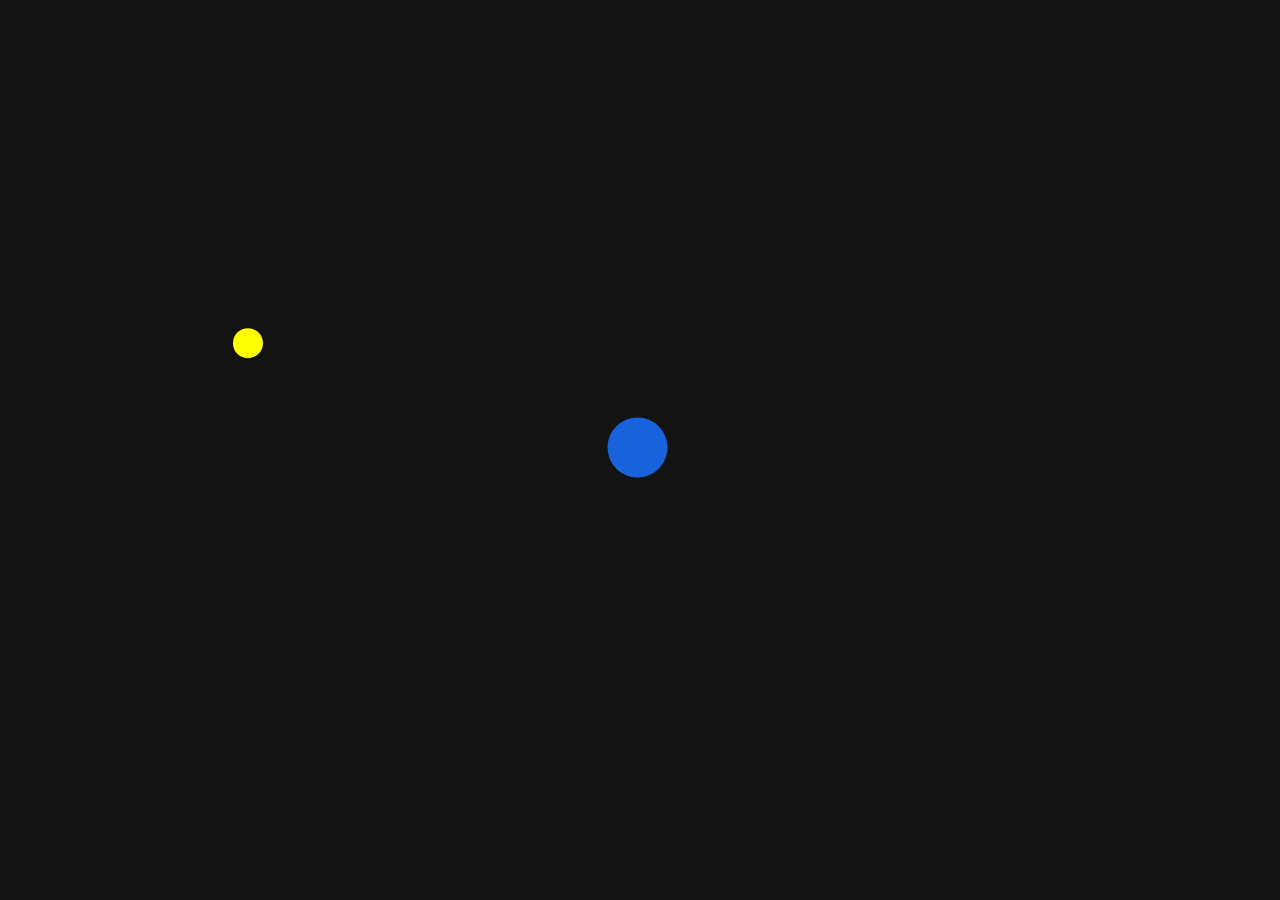
==== index.html @ c63b25b8 "added coin and randomized position" ====
<!DOCTYPE html>
<html lang="en">
<head>
    <meta charset="UTF-8">
    <meta name="viewport" content="width=device-width, initial-scale=1.0">
    <title>Web Game</title>
    <link rel="stylesheet" href="style.css">
</head>
<body>
    <div class="game_area">
        <svg width="100" height="100" id="player">
            <circle cx="50" cy="50" r="30" fill="#1863db" />
        </svg>
        <!-- enemy: #db1822 -->

        <svg width="100" height="100" id="coin">
            <circle cx="50" cy="50" r="15" fill="yellow"/>
        </svg>
    </div>
</body>
</html>
<script src="script.js"></script>
---- style.css ----
body{
    background-color: #131313;
    margin: 0;
    padding: 0;
}

#player{
    position: absolute;
    z-index: 1;
}
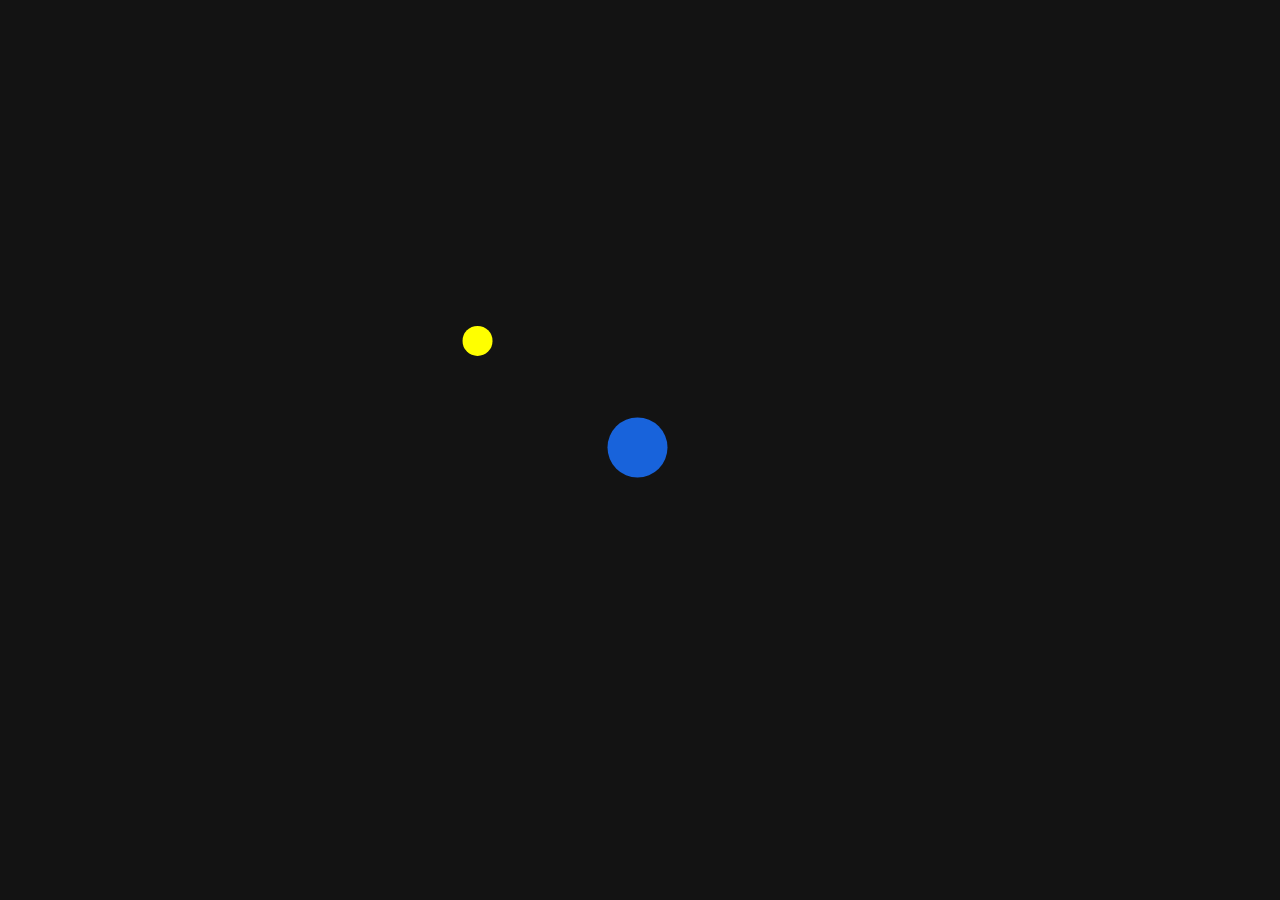
==== commit b3b75a80: "basic circle based collision detection" ====
--- a/index.html
+++ b/index.html
@@ -8,7 +8,7 @@
 </head>
 <body>
     <div class="game_area">
-        <svg width="100" height="100" id="player">
+        <svg width="100px" height="100px" id="player">
             <circle cx="50" cy="50" r="30" fill="#1863db" />
         </svg>
         <!-- enemy: #db1822 -->
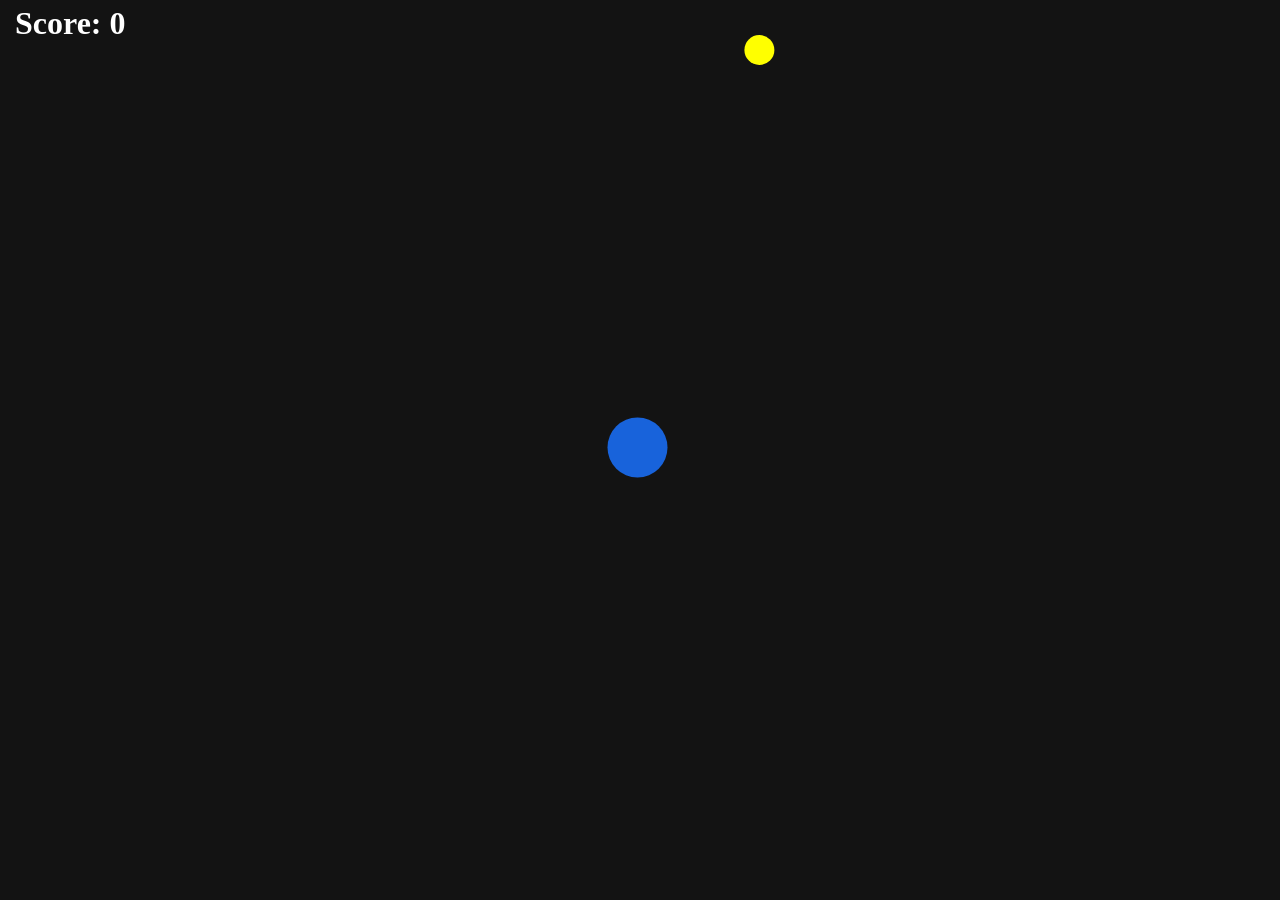
==== commit fe37be5b: "added score & counter" ====
--- a/index.html
+++ b/index.html
@@ -8,6 +8,8 @@
 </head>
 <body>
     <div class="game_area">
+        <h1 id="score_counter">Score: 0</h1>
+        <!-- <h2 id="highscore_counter">Highscore: 0</h2> -->
         <svg width="100px" height="100px" id="player">
             <circle cx="50" cy="50" r="30" fill="#1863db" />
         </svg>
--- a/style.css
+++ b/style.css
@@ -4,6 +4,14 @@
     padding: 0;
 }
 
+#score_counter{
+    position: absolute;
+    color: white;
+    text-align: left;
+    margin: 5px 0px 0px 15px;
+    z-index: 2;
+}
+
 #player{
     position: absolute;
     z-index: 1;
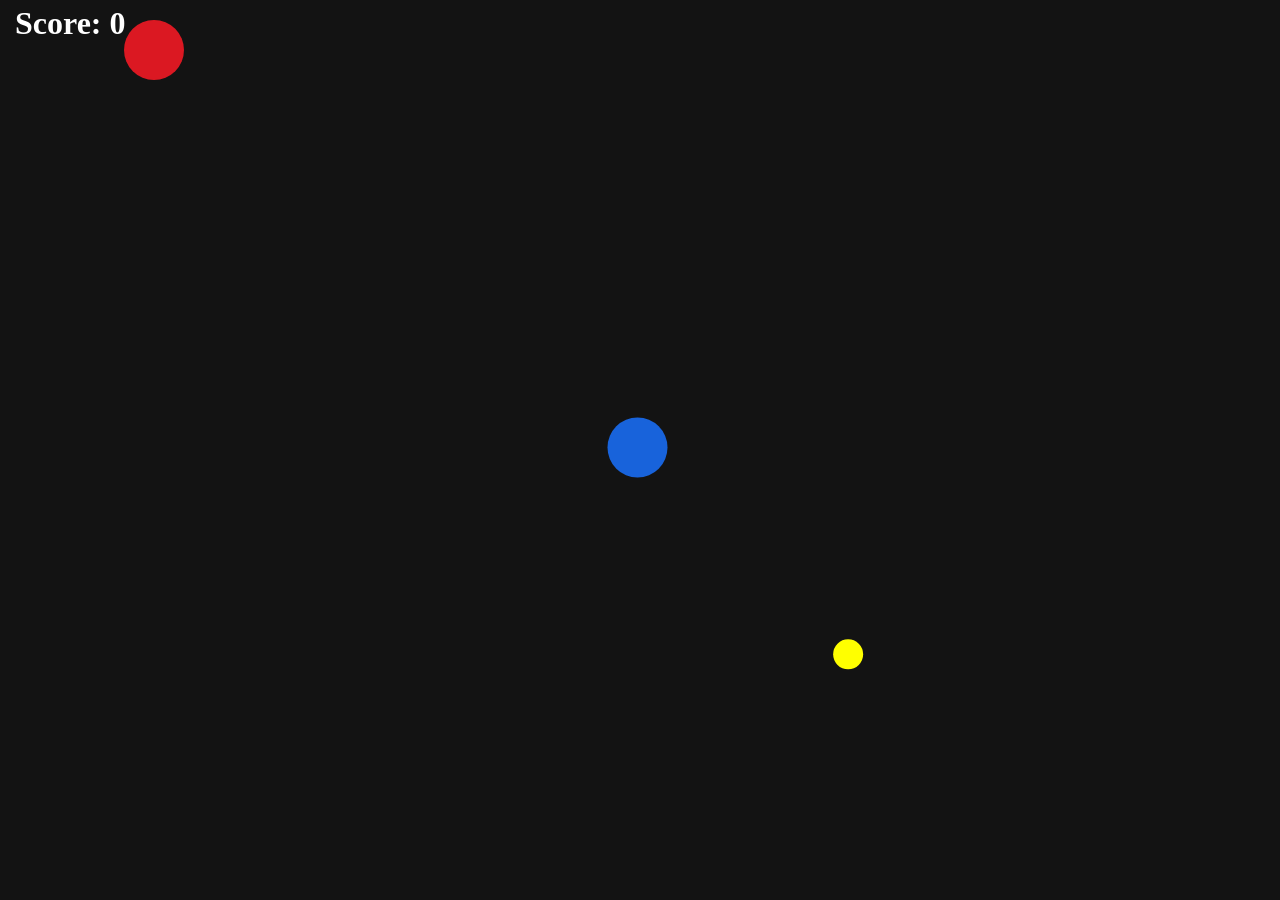
==== commit 3a218d2e: "breaking up large file + added manual reload button" ====
--- a/index.html
+++ b/index.html
@@ -13,7 +13,9 @@
         <svg width="100px" height="100px" id="player">
             <circle cx="50" cy="50" r="30" fill="#1863db" />
         </svg>
-        <!-- enemy: #db1822 -->
+        <svg width="100px" height="100px" id="enemy">
+            <circle cx="50" cy="50" r="30" fill="#db1822" />
+        </svg>
 
         <svg width="100" height="100" id="coin">
             <circle cx="50" cy="50" r="15" fill="yellow"/>
@@ -21,4 +23,5 @@
     </div>
 </body>
 </html>
-<script src="script.js"></script>+<script src="helpers.js"></script>
+<script src="gameLogic.js"></script>
--- a/style.css
+++ b/style.css
@@ -12,7 +12,7 @@
     z-index: 2;
 }
 
-#player{
+#player #enemy{
     position: absolute;
     z-index: 1;
 }
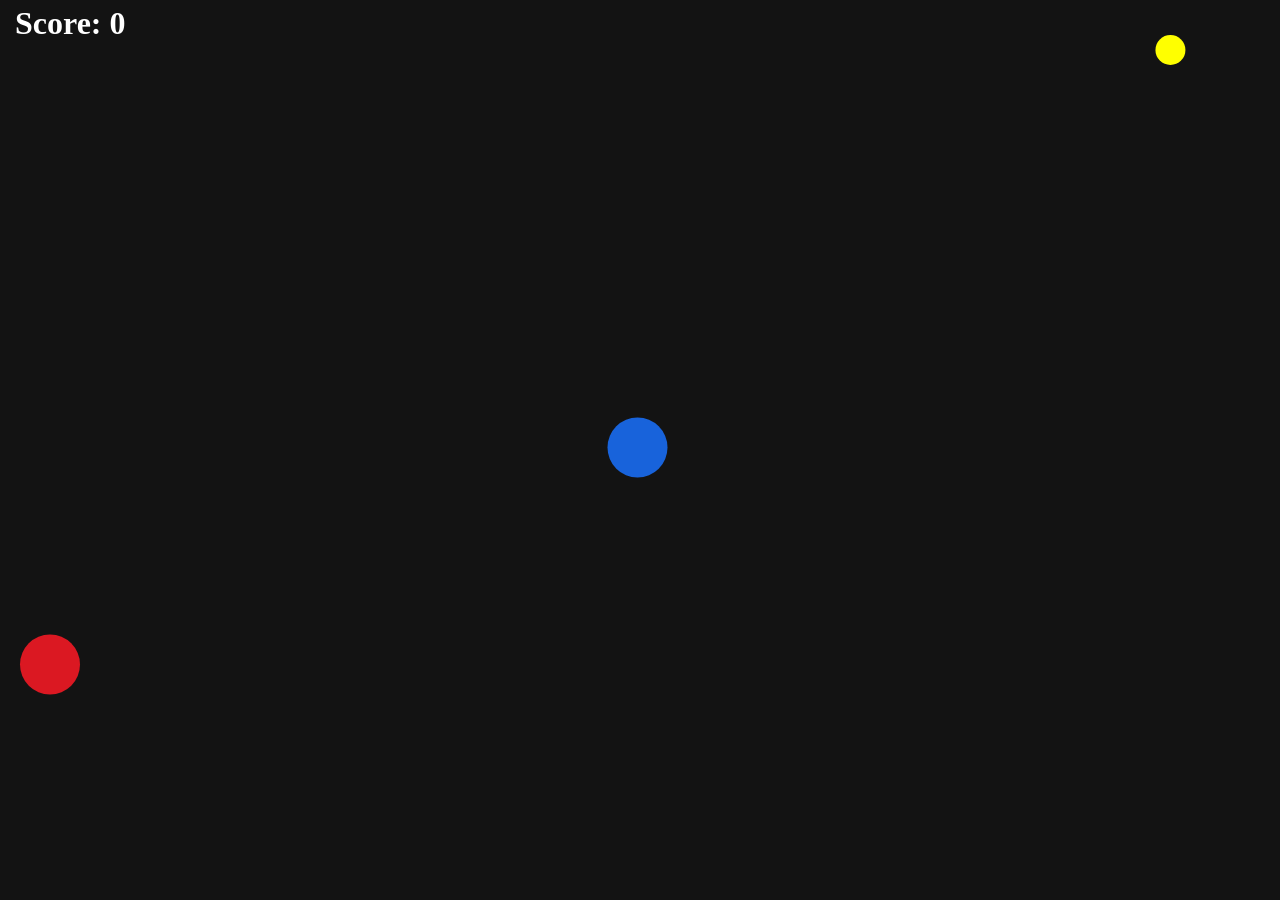
==== commit cc6601e4: "fixed coin and enemy bounding issue + coin z-index" ====
--- a/index.html
+++ b/index.html
@@ -10,14 +10,14 @@
     <div class="game_area">
         <h1 id="score_counter">Score: 0</h1>
         <!-- <h2 id="highscore_counter">Highscore: 0</h2> -->
-        <svg width="100px" height="100px" id="player">
+        <svg width="100px" height="100px" id="player" class="game_object">
             <circle cx="50" cy="50" r="30" fill="#1863db" />
         </svg>
-        <svg width="100px" height="100px" id="enemy">
+        <svg width="100px" height="100px" id="enemy" class="game_object">
             <circle cx="50" cy="50" r="30" fill="#db1822" />
         </svg>
 
-        <svg width="100" height="100" id="coin">
+        <svg width="100" height="100" id="coin" class="game_object">
             <circle cx="50" cy="50" r="15" fill="yellow"/>
         </svg>
     </div>
--- a/style.css
+++ b/style.css
@@ -12,7 +12,11 @@
     z-index: 2;
 }
 
-#player #enemy{
+.game_object{
     position: absolute;
     z-index: 1;
+}
+
+#coin{
+    z-index: 0;
 }
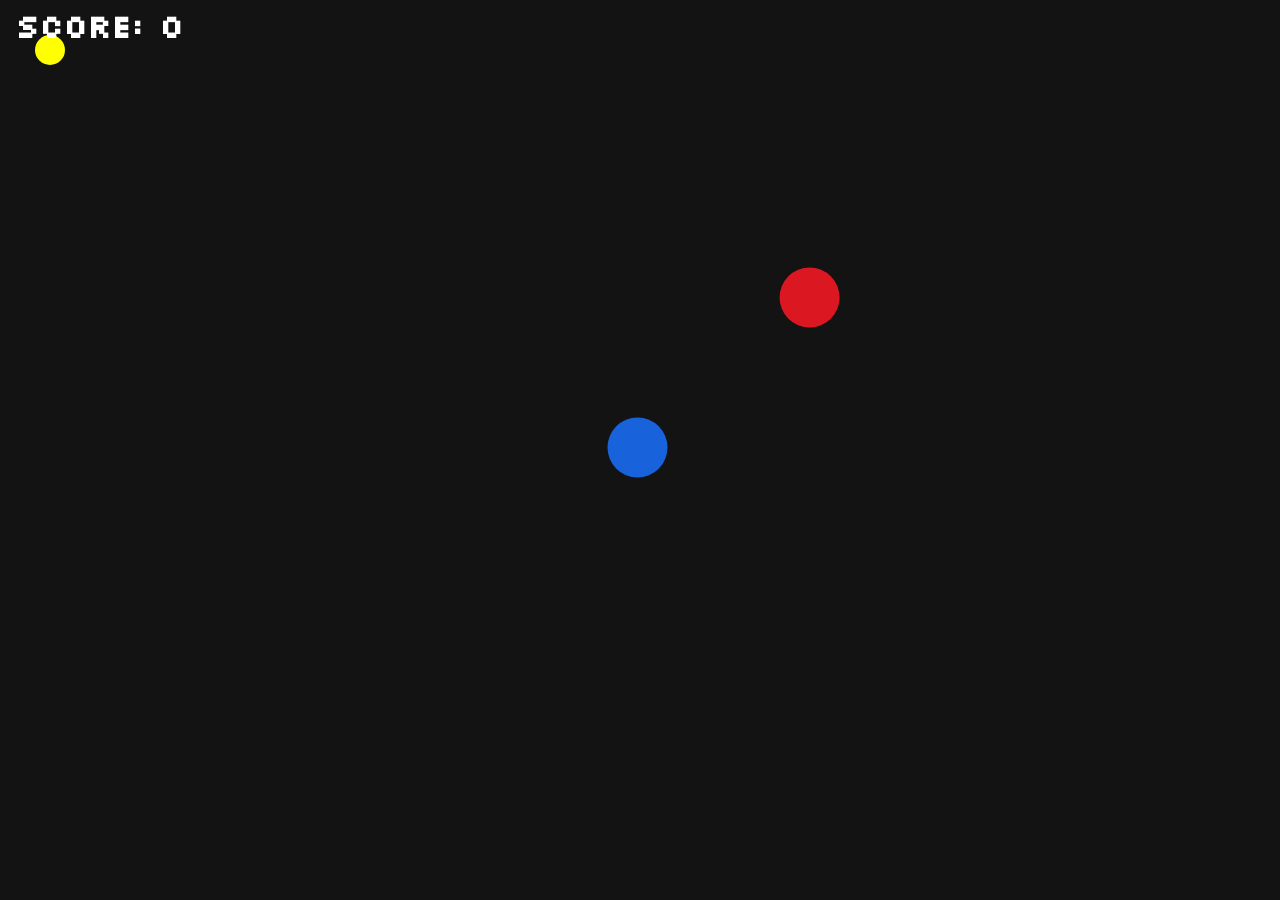
==== commit 520a42d9: "added pretty trails" ====
--- a/index.html
+++ b/index.html
@@ -7,20 +7,19 @@
     <link rel="stylesheet" href="style.css">
 </head>
 <body>
-    <div class="game_area">
-        <h1 id="score_counter">Score: 0</h1>
-        <!-- <h2 id="highscore_counter">Highscore: 0</h2> -->
-        <svg width="100px" height="100px" id="player" class="game_object">
-            <circle cx="50" cy="50" r="30" fill="#1863db" />
-        </svg>
-        <svg width="100px" height="100px" id="enemy" class="game_object">
-            <circle cx="50" cy="50" r="30" fill="#db1822" />
-        </svg>
+    <h1 id="score_counter">Score: 0</h1>
+    <!-- <h2 id="highscore_counter">Highscore: 0</h2> -->
+    <svg width="100px" height="100px" id="player" class="game_object">
+        <circle cx="50" cy="50" r="30" fill="#1863db" />
+    </svg>
+    
+    <svg width="100px" height="100px" id="enemy" class="game_object">
+        <circle cx="50" cy="50" r="30" fill="#db1822" />
+    </svg>
 
-        <svg width="100" height="100" id="coin" class="game_object">
-            <circle cx="50" cy="50" r="15" fill="yellow"/>
-        </svg>
-    </div>
+    <svg width="100" height="100" id="coin" class="game_object">
+        <circle cx="50" cy="50" r="15" fill="yellow"/>
+    </svg>
 </body>
 </html>
 <script src="helpers.js"></script>
--- a/style.css
+++ b/style.css
@@ -1,7 +1,20 @@
+@font-face {
+    font-family: "silkscreen";
+    src: url("resources/fonts/Silkscreen-Regular.ttf");
+}
+
+@font-face {
+    font-family: "silkscreen_bold";
+    src: url("resources/fonts/Silkscreen-Bold.ttf");
+}
+
 body{
     background-color: #131313;
     margin: 0;
     padding: 0;
+    font-family: "silkscreen";
+    overflow: hidden;
+    cursor: none;
 }
 
 #score_counter{
@@ -19,4 +32,22 @@
 
 #coin{
     z-index: 0;
+}
+
+.trail{
+    position: fixed;
+    width: 6px;
+    height: 6px;
+    border-radius: 0%;
+    pointer-events: none;
+    opacity: 1;
+    transform: translate(-50%, -50%);
+    animation: fadeOut 0.8s ease-out forwards;
+}
+
+@keyframes fadeOut {
+    to{
+        opacity: 0;
+        transform: translate(-50%, -50%) scale(0.5);
+    }
 }
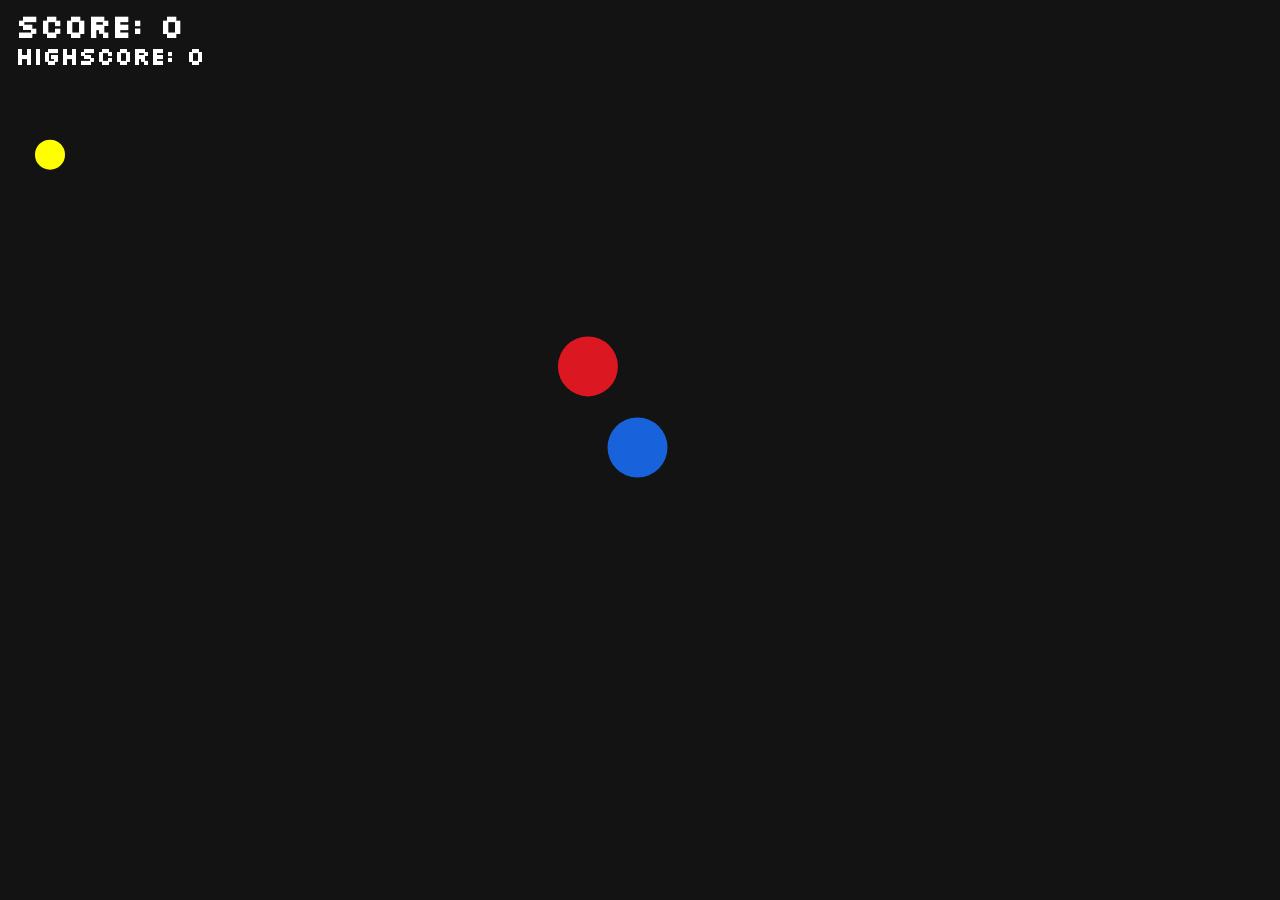
==== commit 9165bc29: "hid cursor made a highscore" ====
--- a/index.html
+++ b/index.html
@@ -8,15 +8,13 @@
 </head>
 <body>
     <h1 id="score_counter">Score: 0</h1>
-    <!-- <h2 id="highscore_counter">Highscore: 0</h2> -->
+    <h2 id="highscore_counter">Highscore: 0</h2>
     <svg width="100px" height="100px" id="player" class="game_object">
         <circle cx="50" cy="50" r="30" fill="#1863db" />
     </svg>
-    
     <svg width="100px" height="100px" id="enemy" class="game_object">
         <circle cx="50" cy="50" r="30" fill="#db1822" />
     </svg>
-
     <svg width="100" height="100" id="coin" class="game_object">
         <circle cx="50" cy="50" r="15" fill="yellow"/>
     </svg>
--- a/style.css
+++ b/style.css
@@ -8,21 +8,31 @@
     src: url("resources/fonts/Silkscreen-Bold.ttf");
 }
 
+*{
+    cursor: none;
+}
+
 body{
     background-color: #131313;
     margin: 0;
     padding: 0;
     font-family: "silkscreen";
     overflow: hidden;
-    cursor: none;
+}
+
+h1, h2{
+    position: absolute;
+    color: white;
+    text-align: left;
+    z-index: 2;
 }
 
 #score_counter{
-    position: absolute;
-    color: white;
-    text-align: left;
     margin: 5px 0px 0px 15px;
-    z-index: 2;
+}
+
+#highscore_counter{
+    margin: 40px 0px 0px 15px;
 }
 
 .game_object{
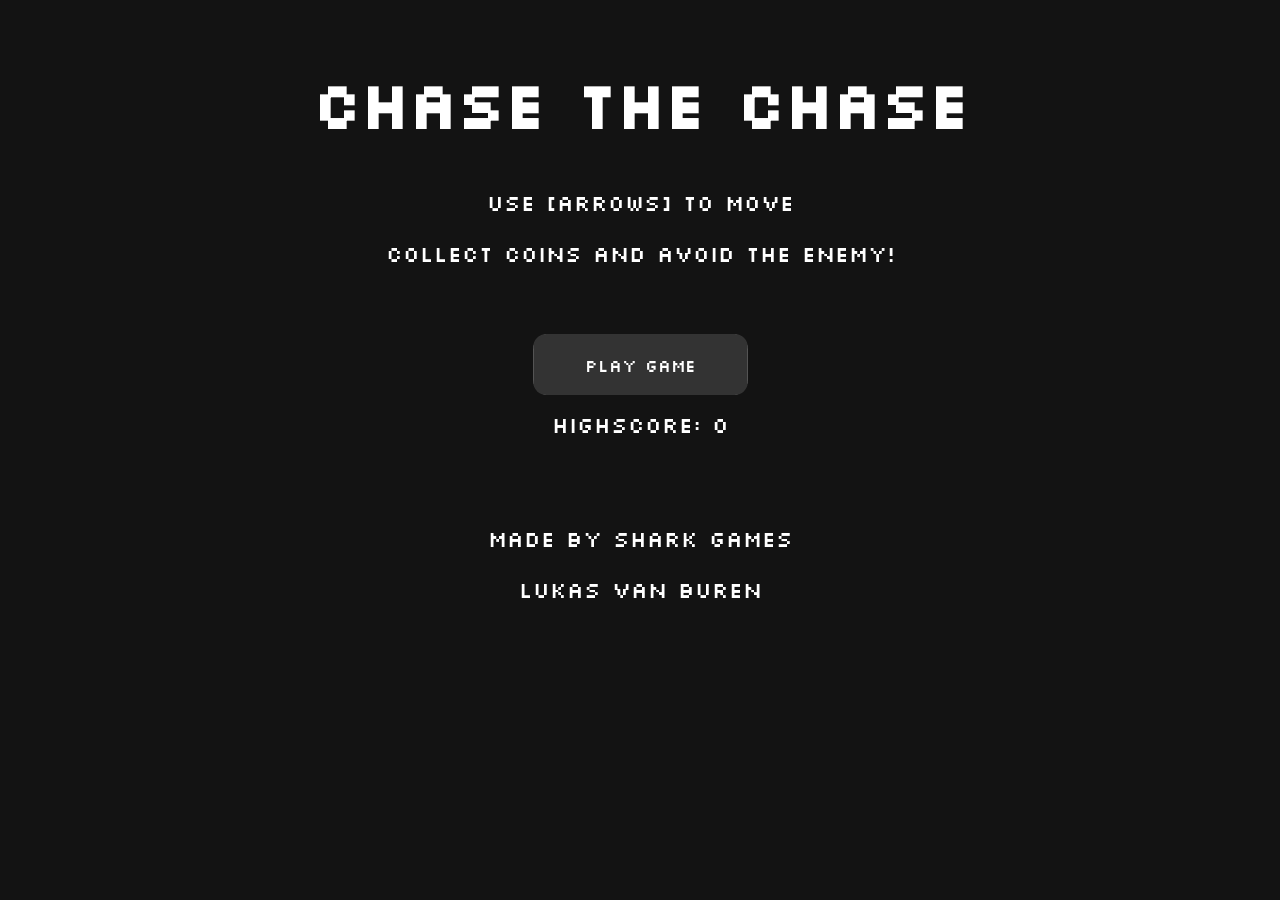
==== commit ae8836ec: "added menu page + finishing things up" ====
--- a/index.html
+++ b/index.html
@@ -4,21 +4,27 @@
     <meta charset="UTF-8">
     <meta name="viewport" content="width=device-width, initial-scale=1.0">
     <title>Web Game</title>
-    <link rel="stylesheet" href="style.css">
+    <link rel="stylesheet" href="menu.css">
 </head>
 <body>
-    <h1 id="score_counter">Score: 0</h1>
-    <h2 id="highscore_counter">Highscore: 0</h2>
-    <svg width="100px" height="100px" id="player" class="game_object">
-        <circle cx="50" cy="50" r="30" fill="#1863db" />
-    </svg>
-    <svg width="100px" height="100px" id="enemy" class="game_object">
-        <circle cx="50" cy="50" r="30" fill="#db1822" />
-    </svg>
-    <svg width="100" height="100" id="coin" class="game_object">
-        <circle cx="50" cy="50" r="15" fill="yellow"/>
-    </svg>
+    <div class="menu_container">
+        <div class="menu">
+            <h1>Chase the chase</h1>
+            <p>Use [ARROWS] to move</p>
+            <p>Collect coins and avoid the enemy!</p>
+            <a href="game.html"><button class="btn">Play Game</button></a>
+            <p id="highscore">Highscore: 0</p>
+            <br>
+            <br>
+            <p>Made by Shark Games</p>
+            <p>Lukas van Buren</p>
+        </div>
+    </div>
 </body>
 </html>
-<script src="helpers.js"></script>
-<script src="gameLogic.js"></script>+<script>
+    const highscore_display = document.getElementById("highscore");
+
+    const highscore = Number(localStorage.getItem("highscore"));
+    highscore_display.innerHTML = `Highscore: ${highscore}`;
+</script>
--- a/menu.css
+++ b/menu.css
@@ -0,0 +1,106 @@
+@font-face {
+    font-family: "silkscreen";
+    src: url("resources/fonts/Silkscreen-Regular.ttf");
+}
+
+@font-face {
+    font-family: "silkscreen_bold";
+    src: url("resources/fonts/Silkscreen-Bold.ttf");
+}
+
+
+html, body{
+    background-color: #131313;
+    margin: 0;
+    padding: 0;
+    font-family: "silkscreen";
+    overflow: hidden;
+    color: white;
+}
+
+.menu_container {
+    display: flex;
+    align-items: center;
+    justify-content: center;
+    height: 100%;
+}
+
+.menu {
+    padding: 20px;
+    text-align: center;
+}
+
+h1{
+    font-size: 4em;
+}
+
+p{
+    font-size: 1.4em;
+}
+
+/* https://www.youtube.com/watch?v=b_8fHNIHFk4 */
+.btn{
+    margin-top: 50px;
+    scale: 1.3;
+    font-family: "silkscreen";
+    padding: 15px 40px;
+    border: none;
+    outline: none;
+    color: #FFF;
+    cursor: pointer;
+    position: relative;
+    z-index: 0;
+    border-radius: 12px;
+}
+
+.btn::after{
+    content: "";
+    z-index: -1;
+    position: absolute;
+    width: 100%;
+    height: 100%;
+    background-color: #333;
+    left: 0;
+    top: 0;
+    border-radius: 10px;
+}
+
+.btn::before{
+    content: "";
+    background: linear-gradient(
+        45deg, 
+        #1863db, #40C9FF, #5c53ff, #002BFF, 
+        #5c53ff, #40C9FF, #002BFF, #1863db
+    );
+    position: absolute;
+    top: -2px;
+    left: -2px;
+    background-size: 600%;
+    z-index: -1;
+    width: calc(100% + 4px);
+    height: calc(100% + 4px);
+    filter: blur(8px);
+    animation: glowing 20s linear infinite  ;
+    transition: opacity 0.3s ease-in-out;
+    border-radius: 10px;
+    opacity: 0;
+}
+
+@keyframes glowing{
+    0% {background-position: 0 0;}
+    50% {background-position: 400% 0;}
+    100% {background-position: 0 0;}
+}
+
+.btn:hover::before{
+    opacity: 1;
+}
+
+.btn:active:after{
+    background: transparent;
+}
+
+.btn:active{
+    color: #000;
+    font-family: "silkscreen_bold";
+}
